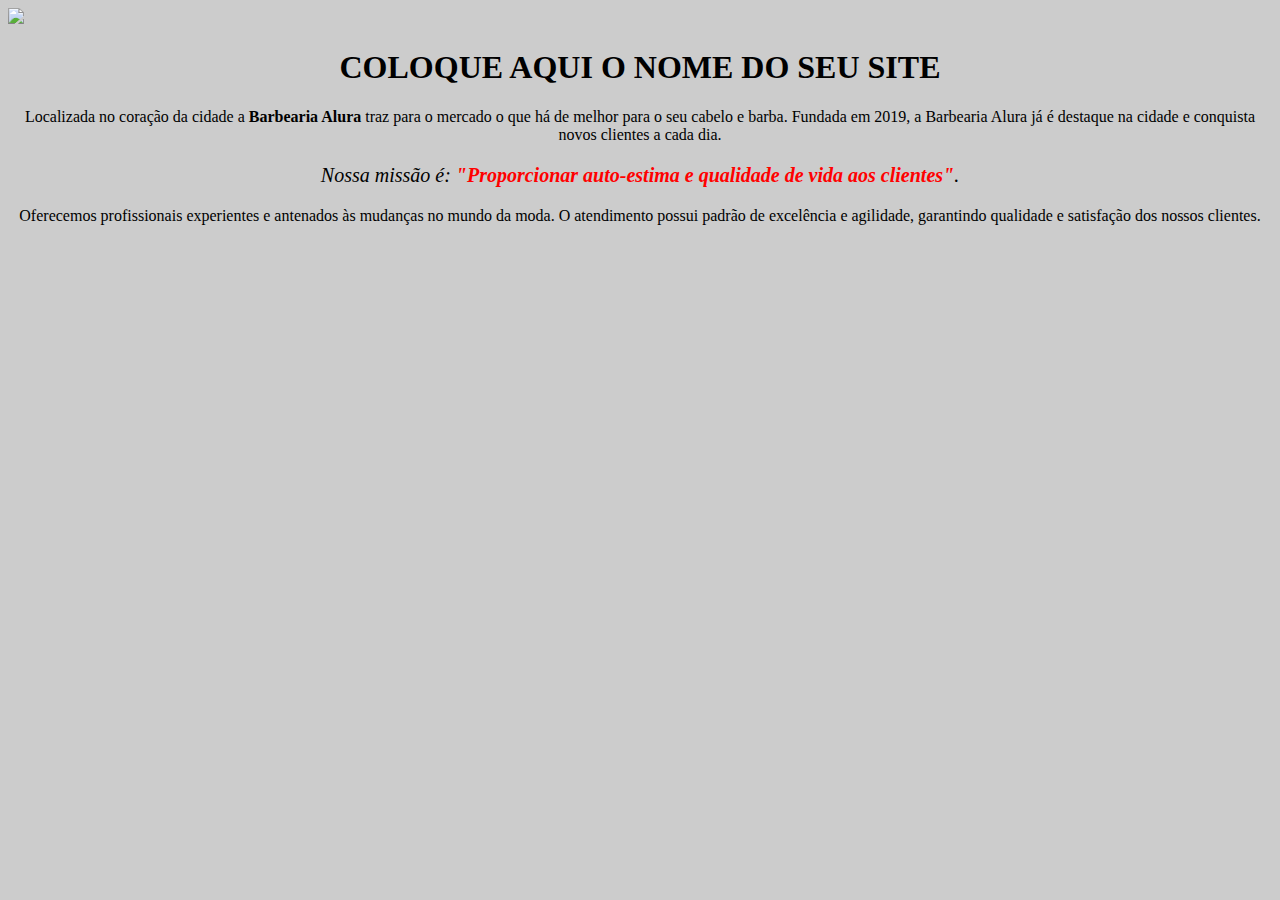
==== index.html @ 0d4d49eb "21-11" ====
<!DOCTYPE html>
<html lang="pt-br">
<head>
    <meta charset="UTF-8">
    <meta http-equiv="X-UA-Compatible" content="IE=edge">
    <meta name="viewport" content="width=device-width, initial-scale=1.0">
    <title>Nome do site</title>
</head>
        <body style="background-color:#cccccc">
            <img src="SUA IMAGEM.jpg" width="100%">
            
            <h1 style="text-align: center">COLOQUE AQUI O NOME DO SEU SITE</h1>

            <p style="text-align: center;">Localizada no coração da cidade a <strong>Barbearia Alura</strong> traz para o mercado o que há de melhor para o seu cabelo e barba. Fundada em 2019, a Barbearia Alura já é destaque na cidade e conquista novos clientes a cada dia.</p>

            <p style="font-size: 20px; text-align: center";><em>Nossa missão é: <strong style="color: red ;">"Proporcionar auto-estima e qualidade de vida aos clientes"</strong>.</em></p>

            <p style="text-align: center;">Oferecemos profissionais experientes e antenados às mudanças no mundo da moda. O atendimento possui padrão de excelência e agilidade, garantindo qualidade e satisfação dos nossos clientes.</p>

        </body>
</html>
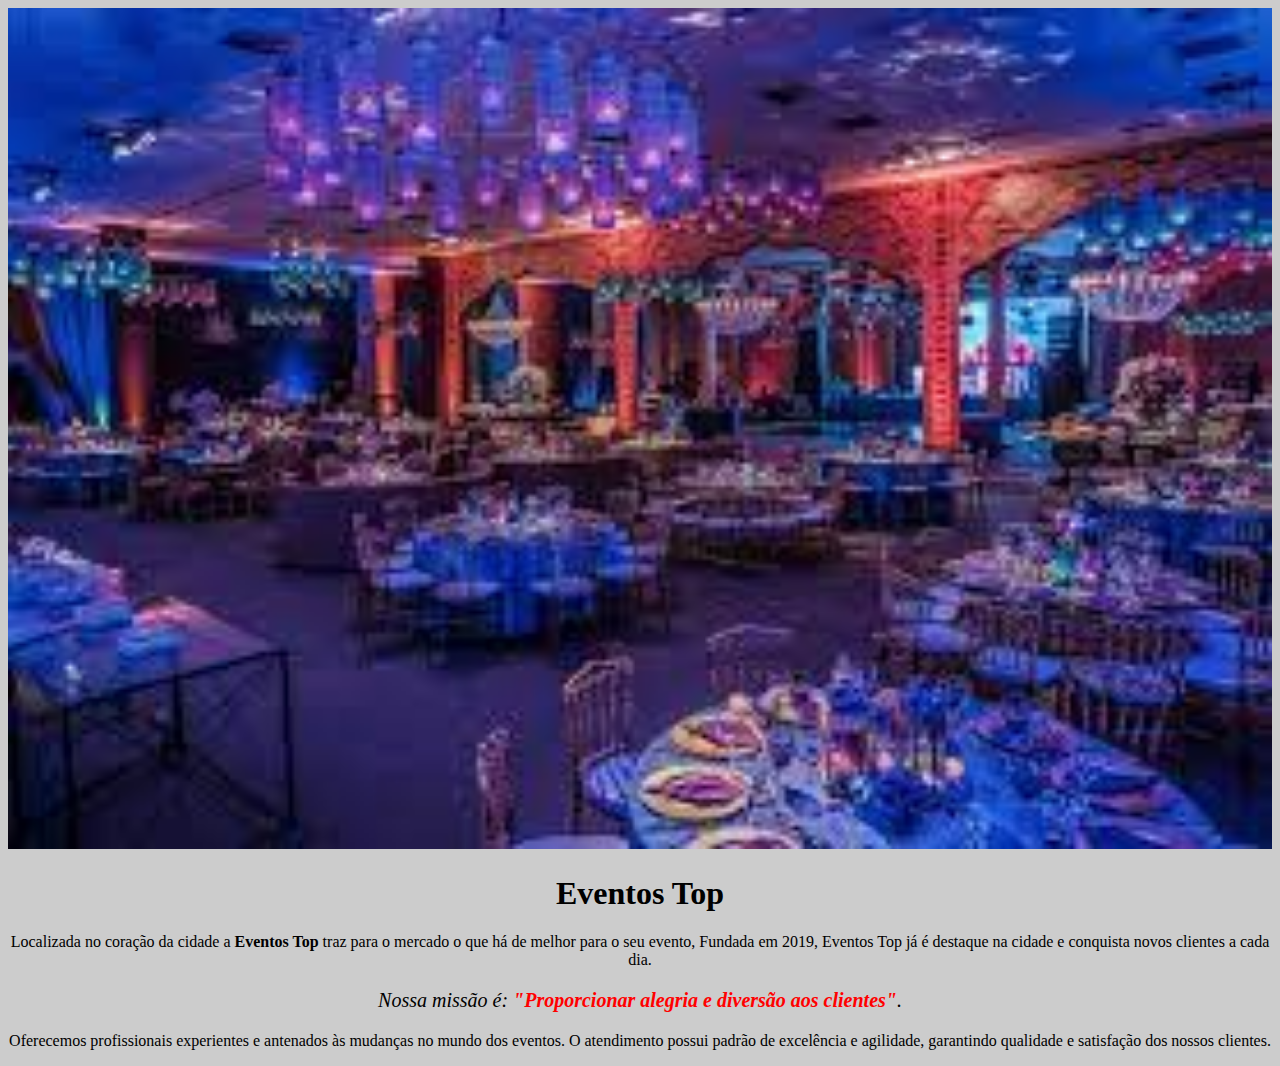
==== commit f739a90d: "21-11 Imagensw ajustadas" ====
--- a/index.html
+++ b/index.html
@@ -7,15 +7,15 @@
     <title>Nome do site</title>
 </head>
         <body style="background-color:#cccccc">
-            <img src="SUA IMAGEM.jpg" width="100%">
+            <img src="Entrada.jpeg" width="100%">
             
-            <h1 style="text-align: center">COLOQUE AQUI O NOME DO SEU SITE</h1>
+            <h1 style="text-align: center">Eventos Top</h1>
 
-            <p style="text-align: center;">Localizada no coração da cidade a <strong>Barbearia Alura</strong> traz para o mercado o que há de melhor para o seu cabelo e barba. Fundada em 2019, a Barbearia Alura já é destaque na cidade e conquista novos clientes a cada dia.</p>
+            <p style="text-align: center;">Localizada no coração da cidade a <strong> Eventos Top</strong> traz para o mercado o que há de melhor para o seu evento, Fundada em 2019, Eventos Top  já é destaque na cidade e conquista novos clientes a cada dia.</p>
 
-            <p style="font-size: 20px; text-align: center";><em>Nossa missão é: <strong style="color: red ;">"Proporcionar auto-estima e qualidade de vida aos clientes"</strong>.</em></p>
+            <p style="font-size: 20px; text-align: center";><em>Nossa missão é: <strong style="color: red ;">"Proporcionar alegria e diversão aos clientes"</strong>.</em></p>
 
-            <p style="text-align: center;">Oferecemos profissionais experientes e antenados às mudanças no mundo da moda. O atendimento possui padrão de excelência e agilidade, garantindo qualidade e satisfação dos nossos clientes.</p>
+            <p style="text-align: center;">Oferecemos profissionais experientes e antenados às mudanças no mundo dos eventos. O atendimento possui padrão de excelência e agilidade, garantindo qualidade e satisfação dos nossos clientes.</p>
 
         </body>
 </html>
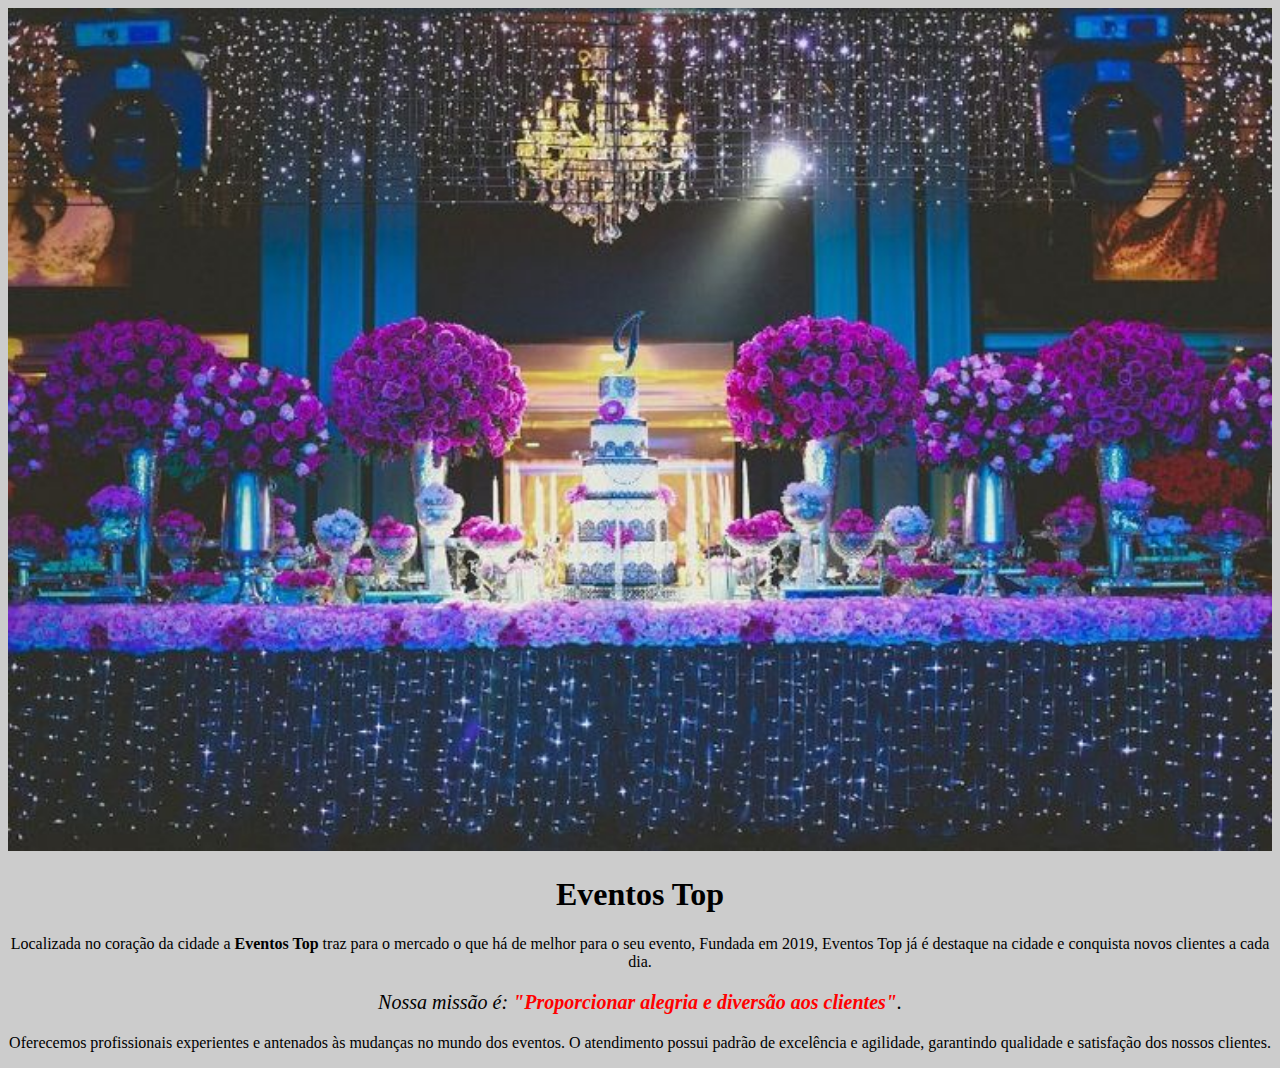
==== commit 0bc3bce2: "0512" ====
--- a/index.html
+++ b/index.html
@@ -7,7 +7,7 @@
     <title>Nome do site</title>
 </head>
         <body style="background-color:#cccccc">
-            <img src="Entrada.jpeg" width="100%">
+            <img src="logo.jpg" width="100%">
             
             <h1 style="text-align: center">Eventos Top</h1>
 
